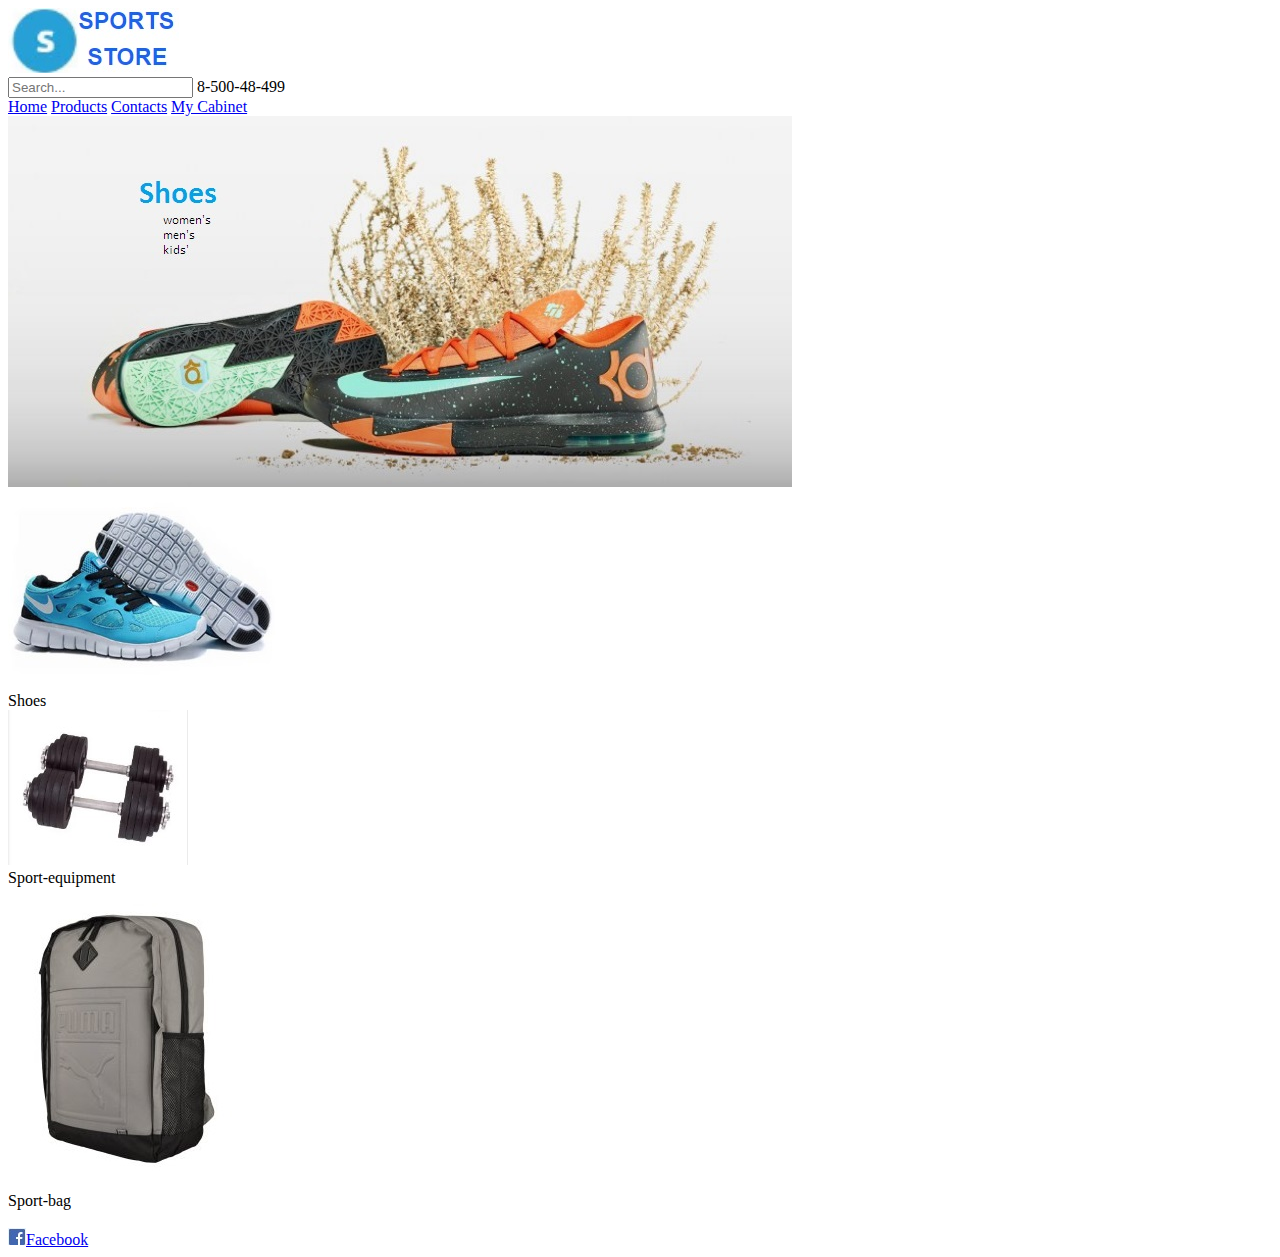
==== index.html @ 2935fea7 "Homework3" ====
<!DOCTYPE html>
<html lang="en">
<head>
    <meta charset="UTF-8">
    <meta name="viewport" content="width=device-width, initial-scale=1.0">
    <meta http-equiv="X-UA-Compatible" content="ie=edge">
    <title>sports-store</title>
    <link rel="stylesheet" href="css/index.css">
</head>
<body>
    <header>
        <div class="logo">
            <img src="img/logo.jpg" alt="sports store">
        </div>
        <div class="top-line">
            <input type="text"placeholder="Search..."> 8-500-48-499
        </div>
        <nav class="meny">
            <a href="index.html">Home</a>
            <a href="#products">Products</a>
            <a href="#contact">Contacts</a>
            <a href="cabinet.html">My Cabinet</a>
        </nav>
        <div class="carusel">
            <img src="img/shoes-title.jpg" alt="shoes-title">
        </div>
    </header>
    <main>
        <section id="products">
            <div class="product-img">
                <a href="product/shoes.html"><img src="img/shoe-products.jpg" alt="shoe-products"></a>
            </div>
            <div class="product-name">
                Shoes
            </div>
            <div class="product-img">
                <a href="products/spots_equipment.html"><img src="img/sports_equipment.jpg" alt="sport-equipment"></a>
            </div>
            <div class="product-name">
                Sport-equipment
            </div>
            <div class="product-img">
                <a href="product/spots-bag.html"><img src="img/sports-bag.jpg" alt="sport-bag"></a>
            </div>
            <div class="product-name">
                Sport-bag
            </div>
        </section>
        <br>
        <section id="contact" class="contact">
            <img src="img/facebook.jpg"alt="logo_facebook"><a href="http://www.facebook.com/...">Facebook</a>
        </section>
    </main>
    
</body> 

</html>
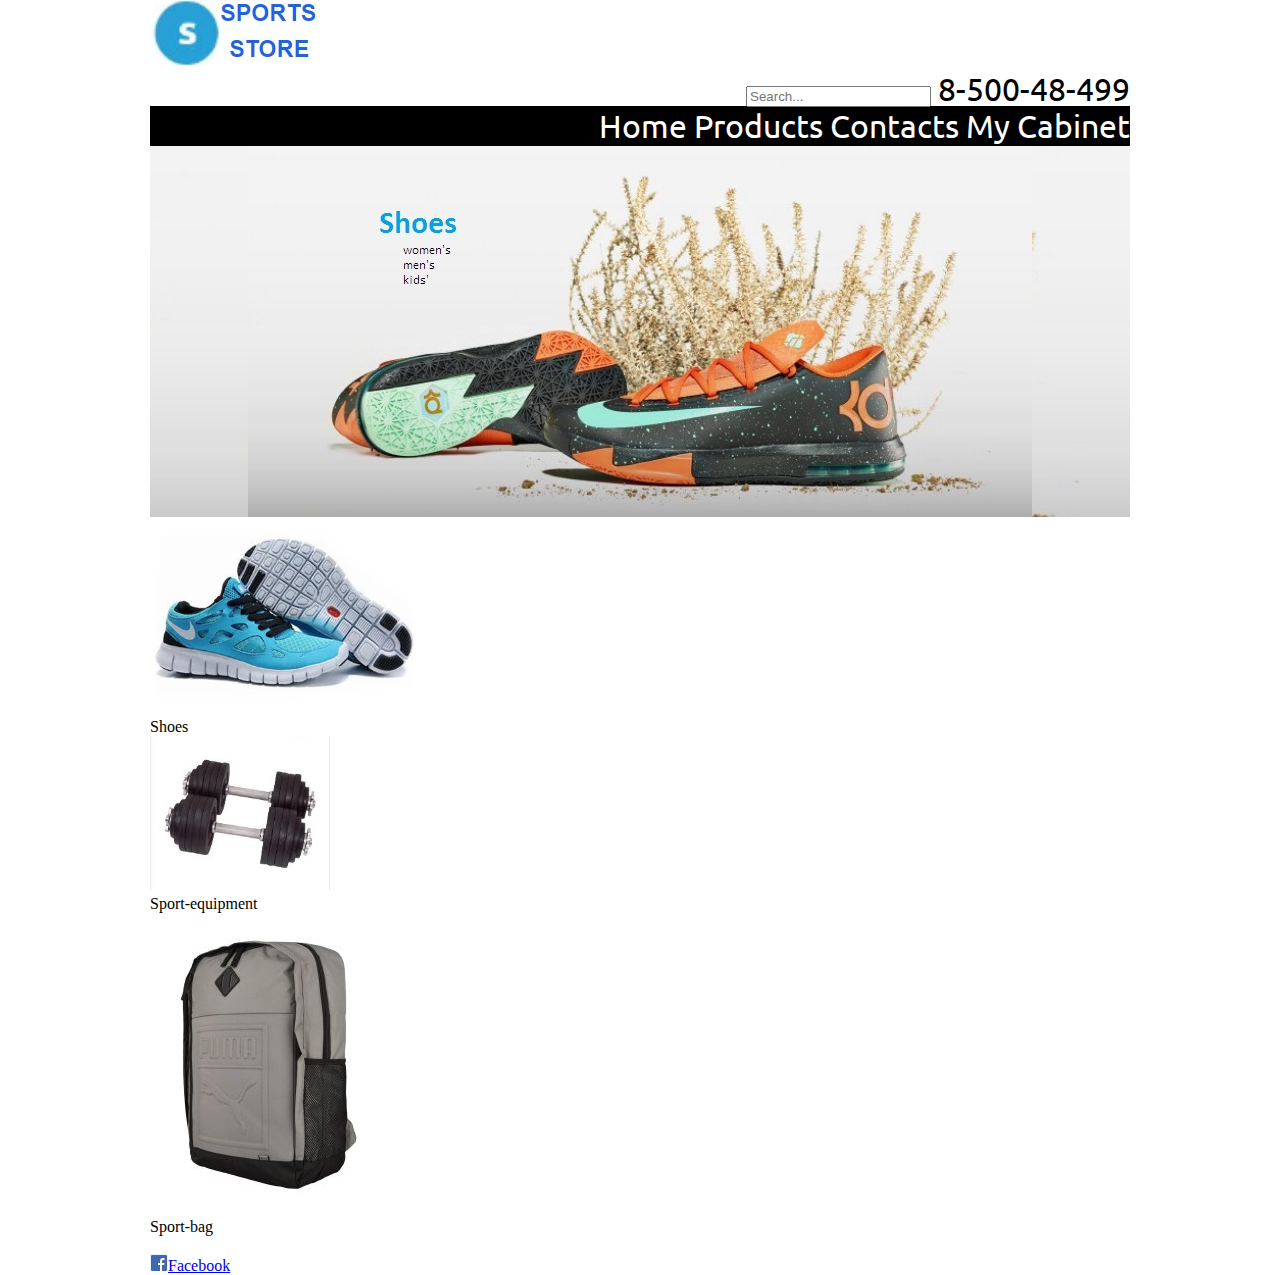
==== commit 7f9a040b: "Homework4" ====
--- a/index.html
+++ b/index.html
@@ -12,16 +12,20 @@
         <div class="logo">
             <img src="img/logo.jpg" alt="sports store">
         </div>
-        <div class="top-line">
-            <input type="text"placeholder="Search..."> 8-500-48-499
+        <div class="top">
+            <div class="top-line">
+                <input type="text"placeholder="Search..."> 8-500-48-499
+            </div>
+            <nav>
+                <ul class="menu">
+                    <li><a href="index.html">Home</a></li>
+                    <li><a href="#products">Products</a></li>
+                    <li><a href="#contact">Contacts</a></li>
+                    <li><a href="cabinet.html">My Cabinet</a></li>
+                </ul>
+            </nav>
         </div>
-        <nav class="meny">
-            <a href="index.html">Home</a>
-            <a href="#products">Products</a>
-            <a href="#contact">Contacts</a>
-            <a href="cabinet.html">My Cabinet</a>
-        </nav>
-        <div class="carusel">
+        <div class="banner">
             <img src="img/shoes-title.jpg" alt="shoes-title">
         </div>
     </header>
--- a/css/index.css
+++ b/css/index.css
@@ -0,0 +1,76 @@
+@import url('https://fonts.googleapis.com/css?family=Baloo+Chettan|Germania+One|Ubuntu');
+
+body {
+    max-width: 980px;
+    margin: auto;
+}
+
+h1, h2, h3, p, div, nav {
+    margin: 0;
+    padding: 0;
+}
+header .logo {
+    margin: 0;
+    padding: 0;
+}
+header .top-line {
+    margin: 0;
+    padding: 0;
+    height: 37px;
+}
+
+header .top-line {
+    font-family: Ubuntu;
+    font-size: 2rem;
+    text-align: right;
+}
+
+header .menu {
+    margin: 0;
+    padding: 0;
+}
+
+header .menu {
+    font-family: Ubuntu;
+    font-size: 2rem;
+    text-align: right;
+    background-color: black;
+}
+
+header .menu li {
+    display: inline;
+    list-style-type: none;
+    
+}
+
+header .menu li a {
+    text-decoration: none;
+    color: white;
+}
+
+header .menu li a:hover {
+    list-style-type: none;
+    text-decoration: underline;
+    color: blue;
+}
+
+/*@media (min-width: 550px) {
+    header nav {
+        display: flex;
+        align-items: center;
+    }
+    
+    header nav .menu {
+        flex: 1;
+    }
+}*/
+header .banner {
+    background-image: url(../img/shoes-title.jpg);
+   /* min-height: 500px;*/
+    background-size: cover;
+    background-position: center;
+    display: flex;
+    align-items: center;
+    justify-content: center;
+    flex-direction: column;
+}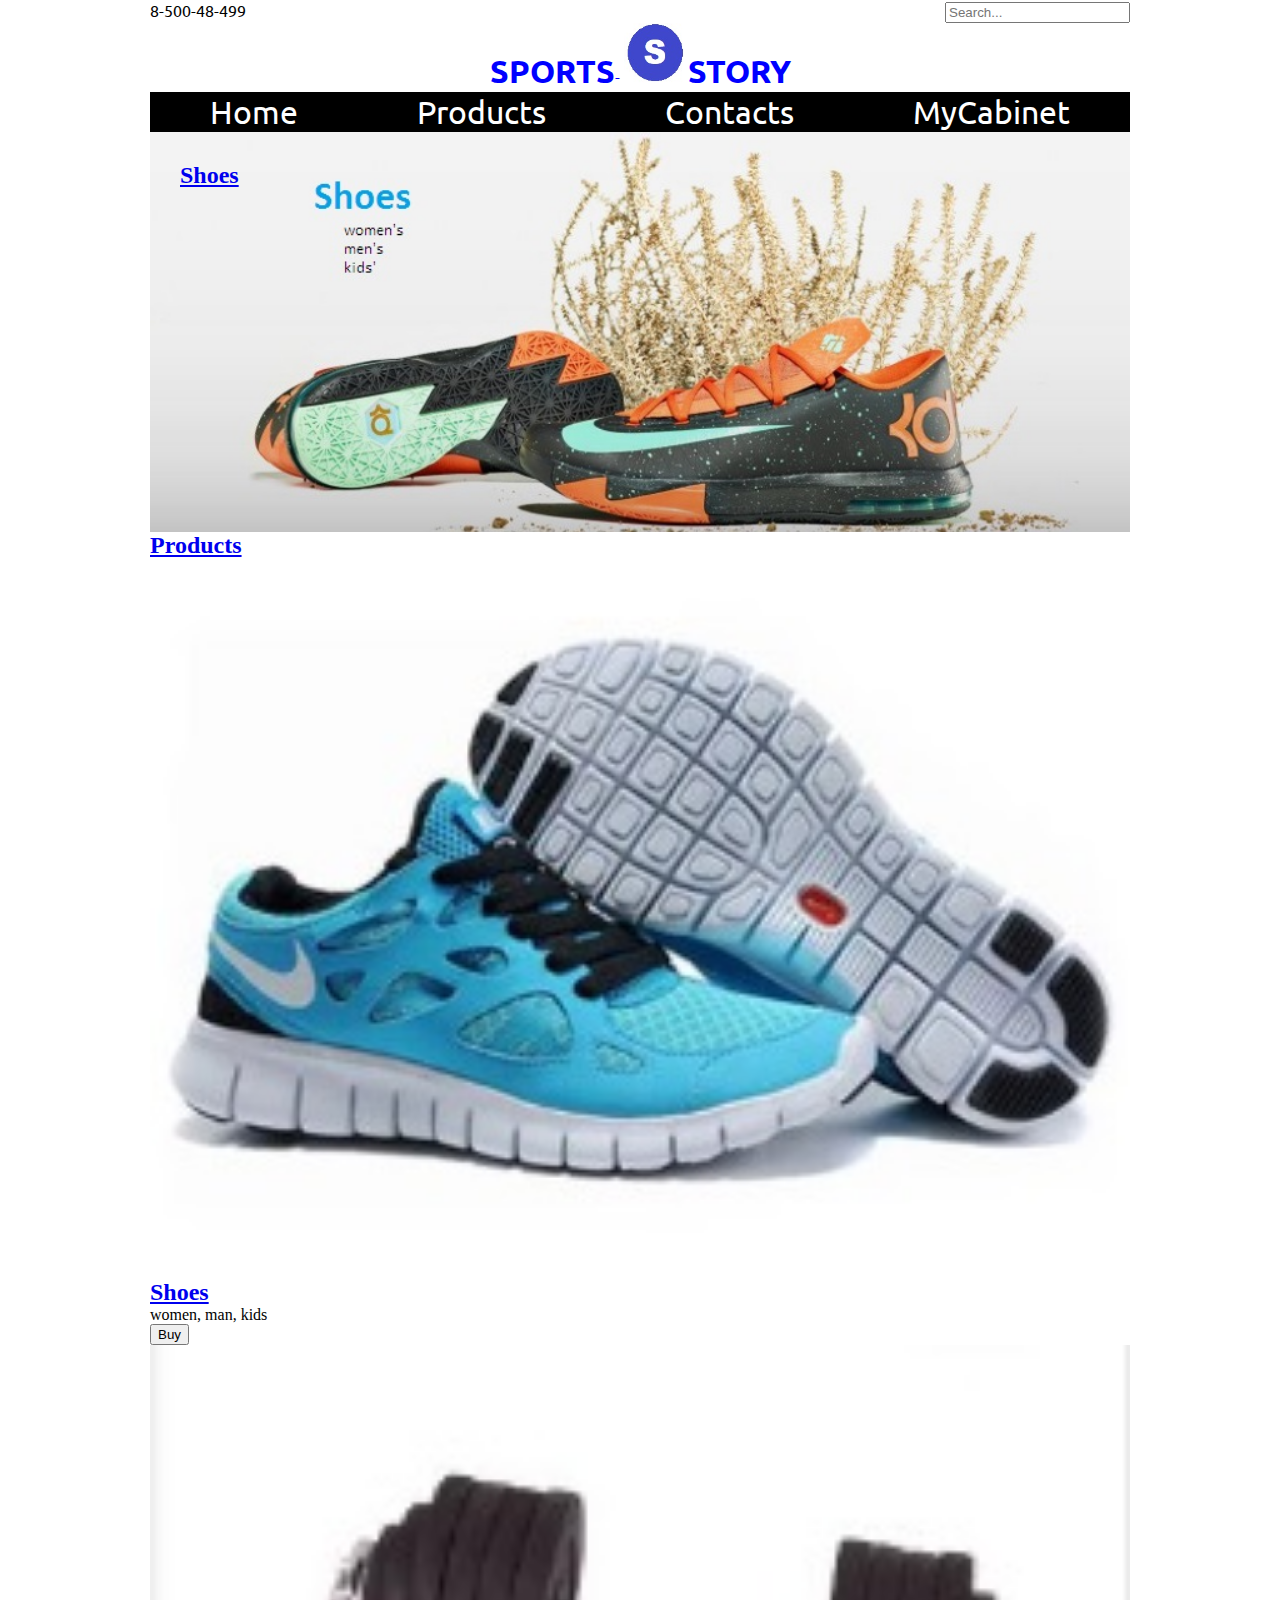
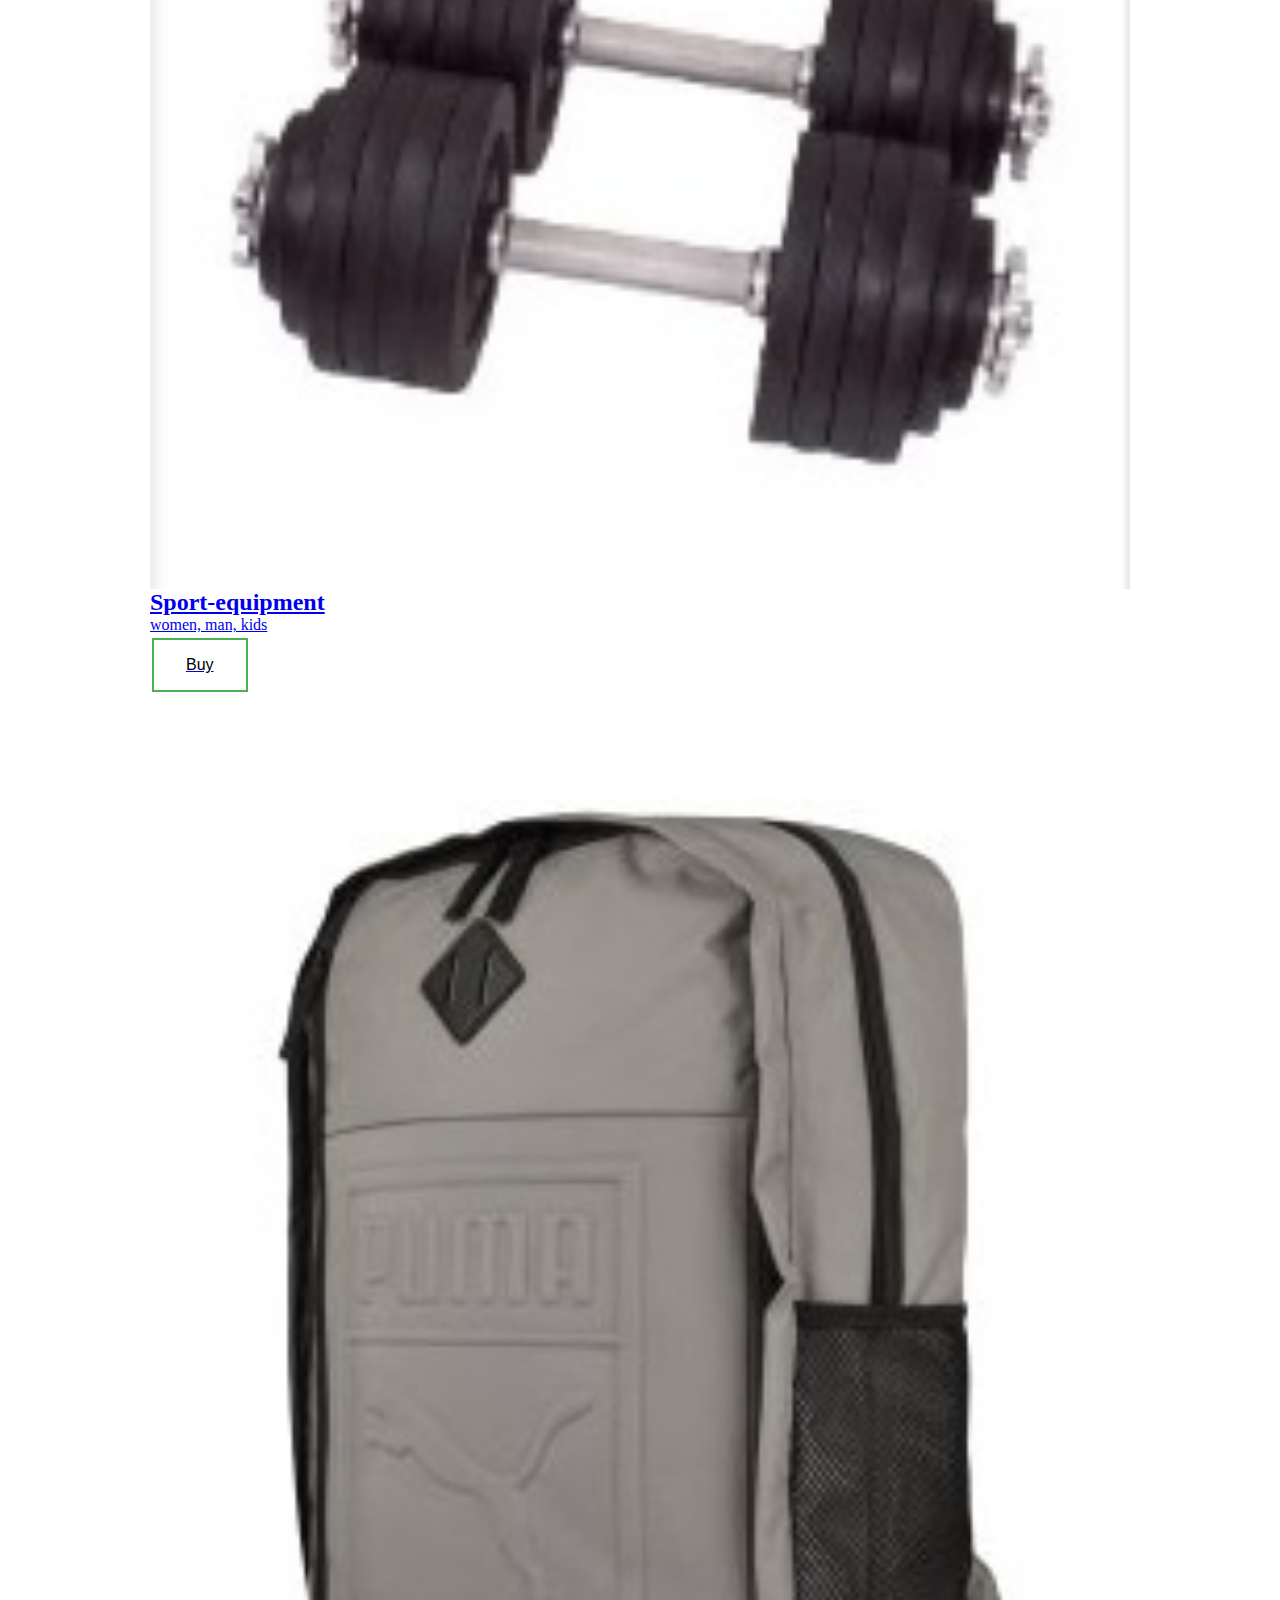
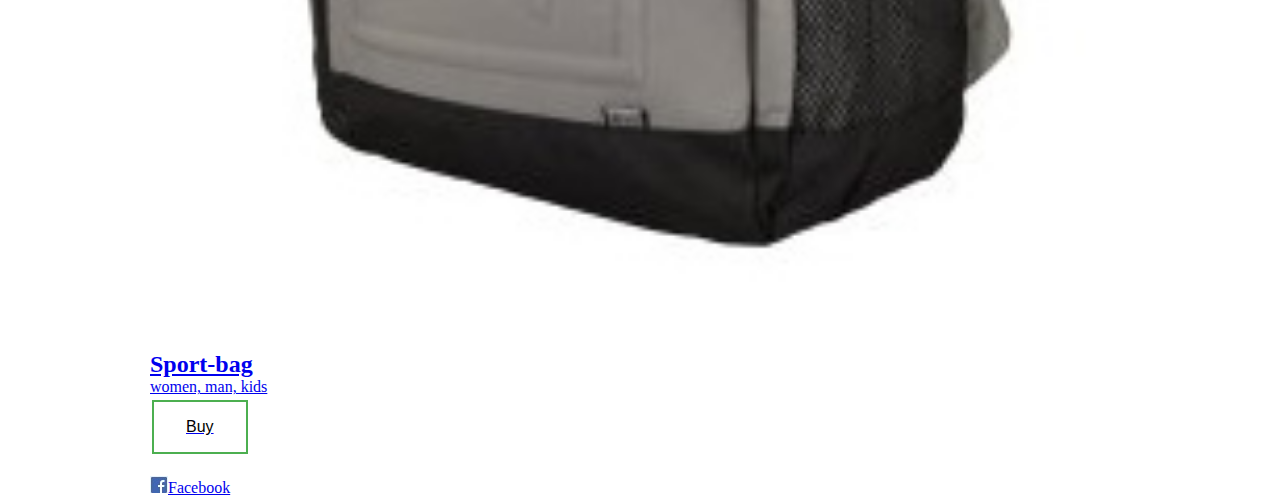
==== commit 23f85f1a: "homework-09" ====
--- a/index.html
+++ b/index.html
@@ -8,46 +8,72 @@
     <link rel="stylesheet" href="css/index.css">
 </head>
 <body>
+    <!--<header class=desctop>-->
+    <!--    <div class="logo">-->
+    <!--        <img src="img/logo1.jpg" alt="logo">-->
+    <!--    </div>-->
+    <!--    <div class="name">-->
+    <!--        <h1> SPORTS<br>STORE </h1>-->
+    <!--    </div>-->
+    <!--    <div class="top">-->
+    <!--        <div class="top-line">-->
+    <!--            <input type="text"placeholder="Search..."> 8-500-48-499-->
+    <!--        </div>-->
+    <!--        <nav>-->
+    <!--            <ul class="menu">-->
+    <!--                <li><a href="index.html">Home</a></li>-->
+    <!--                <li><a href="#products">Products</a></li>-->
+    <!--                <li><a href="#contact">Contacts</a></li>-->
+    <!--                <li><a href="cabinet.html">My Cabinet</a></li>-->
+    <!--            </ul>-->
+    <!--        </nav>-->
+    <!--    </div>-->
+    <!--</header>-->
     <header>
+        <div class="top-line">
+            <p>8-500-48-499</p>
+            <p><input type="text"placeholder="Search..."></p>
+        </div>
         <div class="logo">
-            <img src="img/logo.jpg" alt="sports store">
+            <h1>SPORTS</h1>-
+            <h1><img src="img/logo1.jpg" width="60" height="60"></h1>
+            <h1>STORY</h1>
         </div>
-        <div class="top">
-            <div class="top-line">
-                <input type="text"placeholder="Search..."> 8-500-48-499
-            </div>
-            <nav>
-                <ul class="menu">
-                    <li><a href="index.html">Home</a></li>
-                    <li><a href="#products">Products</a></li>
-                    <li><a href="#contact">Contacts</a></li>
-                    <li><a href="cabinet.html">My Cabinet</a></li>
-                </ul>
-            </nav>
-        </div>
-        <div class="banner">
-            <img src="img/shoes-title.jpg" alt="shoes-title">
-        </div>
+        <nav>
+            <ul class="menu">
+                <li><a href="index.html">Home</a></li>
+                <li><a href="#products">Products</a></li>
+                <li><a href="#contact">Contacts</a></li>
+                <li><a href="cabinet.html">MyCabinet</a></li>
+            </ul>
+        </nav>
     </header>
     <main>
-        <section id="products">
-            <div class="product-img">
-                <a href="product/shoes.html"><img src="img/shoe-products.jpg" alt="shoe-products"></a>
-            </div>
-            <div class="product-name">
-                Shoes
-            </div>
-            <div class="product-img">
-                <a href="products/spots_equipment.html"><img src="img/sports_equipment.jpg" alt="sport-equipment"></a>
-            </div>
-            <div class="product-name">
-                Sport-equipment
-            </div>
-            <div class="product-img">
-                <a href="product/spots-bag.html"><img src="img/sports-bag.jpg" alt="sport-bag"></a>
-            </div>
-            <div class="product-name">
-                Sport-bag
+        <div class="banner">
+            <h2><a href="products/spots_equipment.html">Shoes</h2>
+            <!--<img src="img/shoes-title.jpg" alt="shoes-title">-->
+        </div>
+        <section>
+            <h2 id="products">Products</h2>
+            <div class="product-list">
+                <article class="product-cart">
+                    <img src="img/shoe-products.jpg" alt="shoe-products">
+                    <h2><a href="product/shoes.html">Shoes</a></h2>
+                    <p>women, man, kids</p>
+                    <button>Buy</button>
+                </article>
+                <article class="product-cart">
+                    <img src="img/sports_equipment.jpg" alt="sport-equipment">
+                    <h2><a href="product/spots_equipment.html">Sport-equipment</h2>
+                    <p>women, man, kids</p>
+                    <button class="button">Buy</button>
+                </article>
+                <article class="product-cart">
+                    <img src="img/sports-bag.jpg" alt="sport-equipment">
+                    <h2><a href="product/spots-bag.html">Sport-bag</h2>
+                    <p>women, man, kids</p>
+                    <button class="button">Buy</button>
+                </article>
             </div>
         </section>
         <br>
--- a/css/index.css
+++ b/css/index.css
@@ -9,68 +9,98 @@
     margin: 0;
     padding: 0;
 }
+
+
+header .top-line {
+    display: flex;
+    flex-wrap: wrap;
+    justify-content: space-between;
+}
+header .top-line p {
+    display: inline;
+    font-family: Ubuntu;
+    font-size: 1rem;
+}
+
+
 header .logo {
+    font-family: Ubuntu;
+    font-size: 1rem;
+    color: blue;
+    text-align: center;
+    align-items:center;
+}
+header .logo h1 {
+    display: inline;
+    list-style-type: none;
+    align-items:center;
+}
+
+header .menu {
+    display: flex;
+    justify-content: space-around;
+    flex-wrap: wrap;
+    font-family: Ubuntu;
+    font-size: 2rem;
+    text-align: center;
+    background-color: black;
     margin: 0;
     padding: 0;
 }
-header .top-line {
-    margin: 0;
-    padding: 0;
-    height: 37px;
-}
-
-header .top-line {
-    font-family: Ubuntu;
-    font-size: 2rem;
-    text-align: right;
-}
-
-header .menu {
-    margin: 0;
-    padding: 0;
-}
-
-header .menu {
-    font-family: Ubuntu;
-    font-size: 2rem;
-    text-align: right;
-    background-color: black;
-}
-
 header .menu li {
     display: inline;
     list-style-type: none;
-    
 }
-
 header .menu li a {
     text-decoration: none;
     color: white;
 }
-
 header .menu li a:hover {
     list-style-type: none;
-    text-decoration: underline;
+    text-decoration: none;
     color: blue;
 }
 
-/*@media (min-width: 550px) {
-    header nav {
-        display: flex;
-        align-items: center;
-    }
-    
-    header nav .menu {
-        flex: 1;
-    }
-}*/
-header .banner {
+
+main .banner {
     background-image: url(../img/shoes-title.jpg);
-   /* min-height: 500px;*/
+    min-height: 400px;
     background-size: cover;
     background-position: center;
+    
+}
+main .banner h2 {
+    padding: 30px;
+    color: blue;
+    text-decoration: none;
+}
+.product-list article{
+    display: inline;
+}
+.product-cart img {
+    display: block;
+    width: 100%;
+}
+.product-cart .button {
     display: flex;
-    align-items: center;
     justify-content: center;
-    flex-direction: column;
-}+}
+
+.button {
+    background-color: #4CAF50; /* Green */
+    border: none;
+    color: white;
+    padding: 16px 32px;
+    text-align: center;
+    text-decoration: none;
+    display: inline-block;
+    font-size: 16px;
+    margin: 4px 2px;
+    -webkit-transition-duration: 0.4s; /* Safari */
+    transition-duration: 0.4s;
+    cursor: pointer;
+    background-color: white; 
+    color: black; 
+    border: 2px solid #4CAF50;
+}
+    
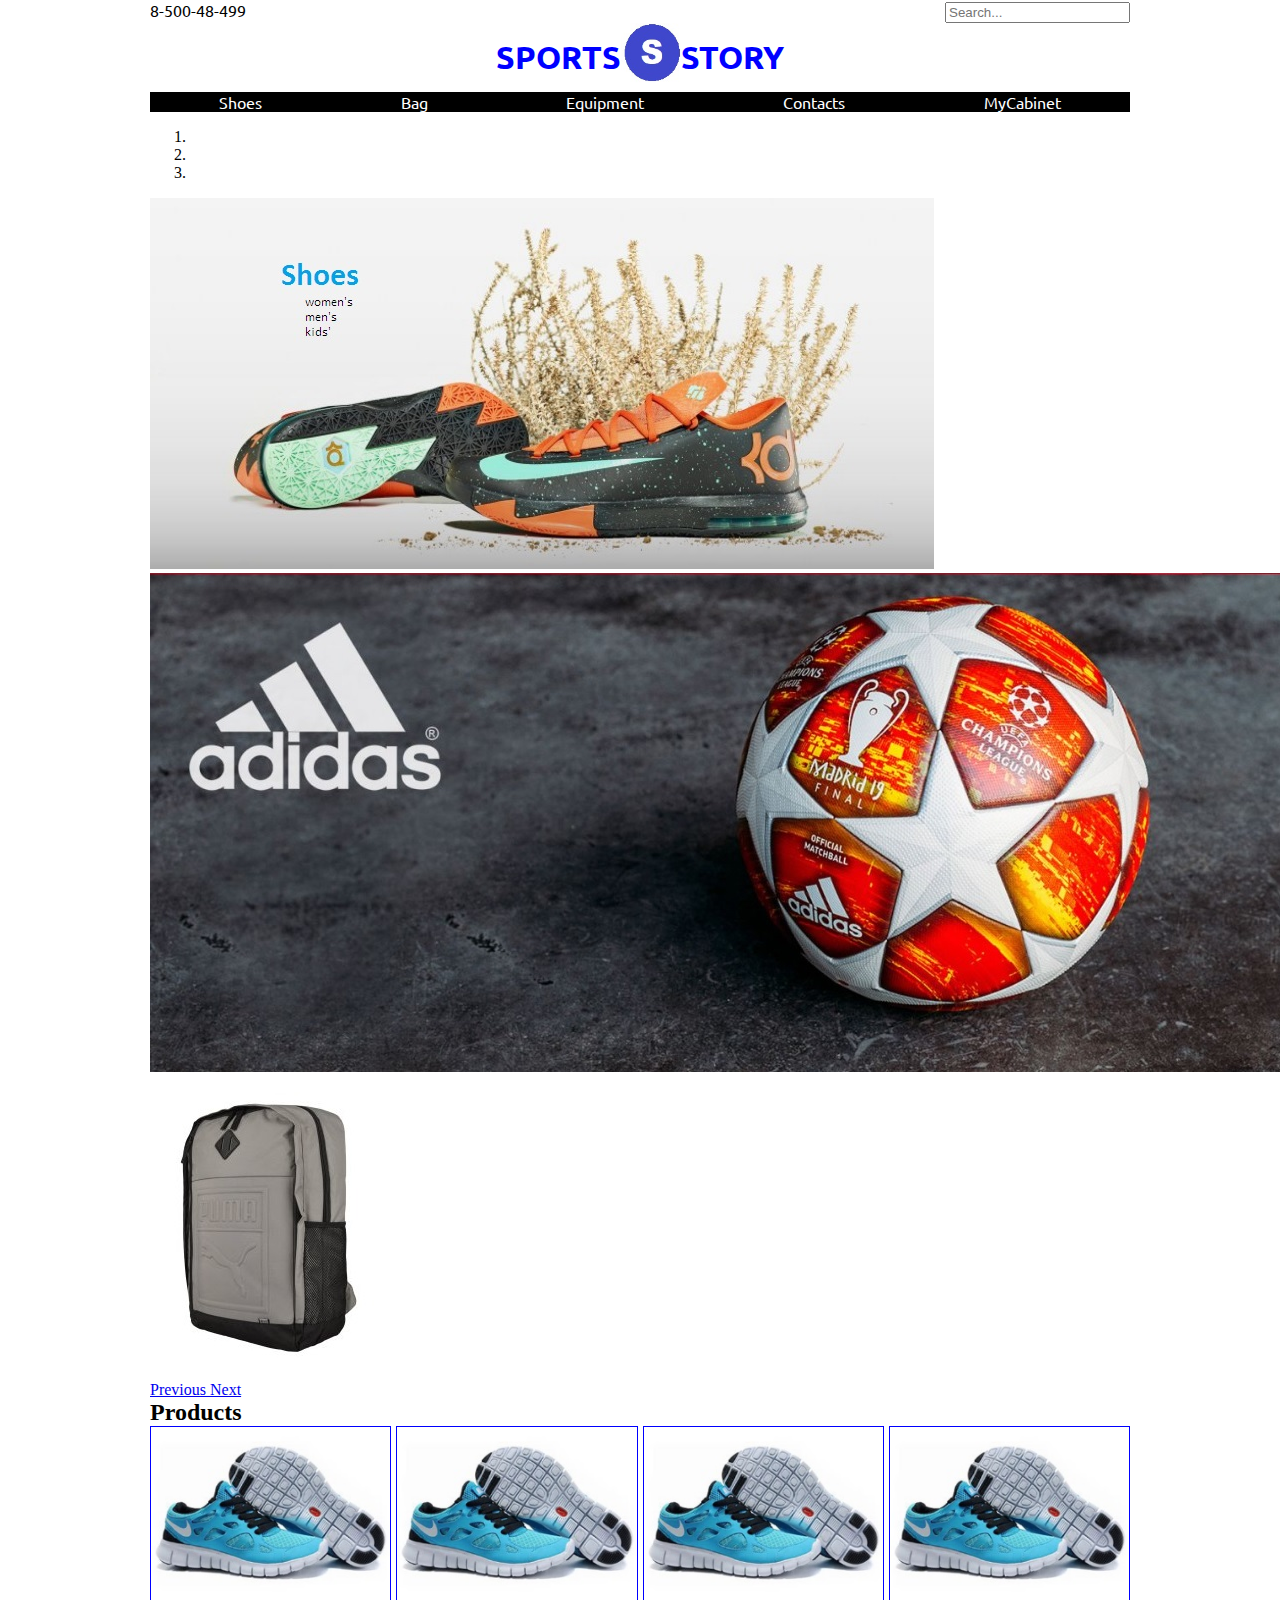
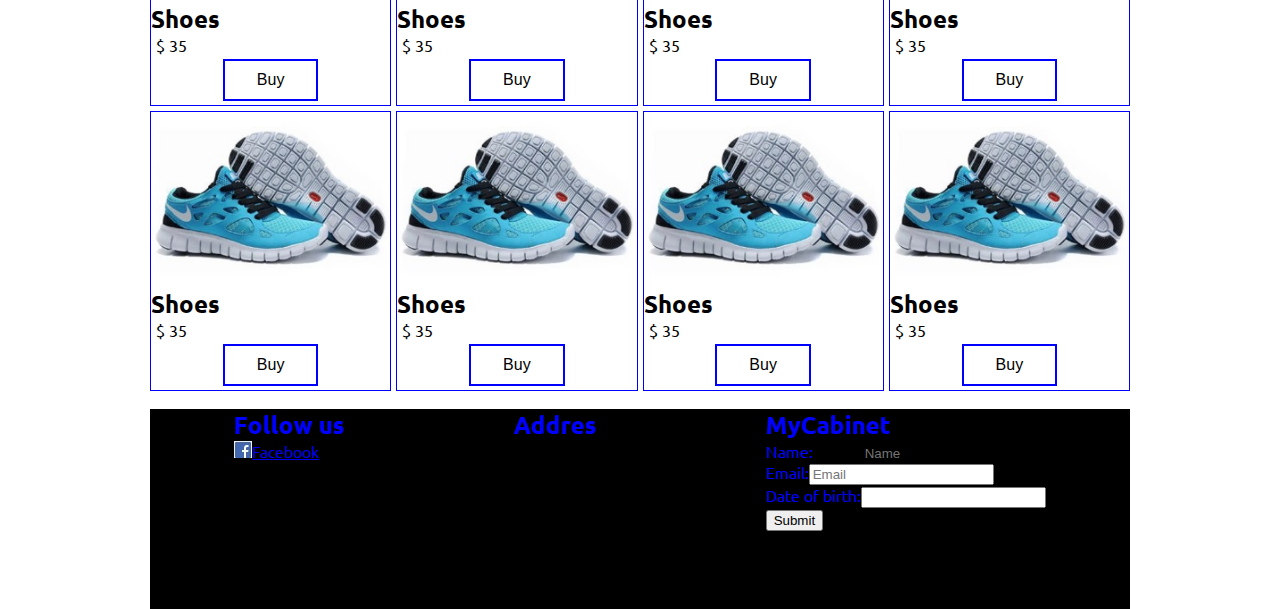
==== commit d95c1acd: "homework10" ====
--- a/index.html
+++ b/index.html
@@ -5,83 +5,178 @@
     <meta name="viewport" content="width=device-width, initial-scale=1.0">
     <meta http-equiv="X-UA-Compatible" content="ie=edge">
     <title>sports-store</title>
+    <link rel="stylesheet" href="https://bootswatch.com/4/lux/bootstrap.min.css">
+    <link rel="stylesheet" href="https://use.fontawesome.com/releases/v5.8.1/css/all.css" integrity="sha384-50oBUHEmvpQ+1lW4y57PTFmhCaXp0ML5d60M1M7uH2+nqUivzIebhndOJK28anvf" crossorigin="anonymous">
     <link rel="stylesheet" href="css/index.css">
 </head>
 <body>
-    <!--<header class=desctop>-->
-    <!--    <div class="logo">-->
-    <!--        <img src="img/logo1.jpg" alt="logo">-->
-    <!--    </div>-->
-    <!--    <div class="name">-->
-    <!--        <h1> SPORTS<br>STORE </h1>-->
-    <!--    </div>-->
-    <!--    <div class="top">-->
-    <!--        <div class="top-line">-->
-    <!--            <input type="text"placeholder="Search..."> 8-500-48-499-->
-    <!--        </div>-->
-    <!--        <nav>-->
-    <!--            <ul class="menu">-->
-    <!--                <li><a href="index.html">Home</a></li>-->
-    <!--                <li><a href="#products">Products</a></li>-->
-    <!--                <li><a href="#contact">Contacts</a></li>-->
-    <!--                <li><a href="cabinet.html">My Cabinet</a></li>-->
-    <!--            </ul>-->
-    <!--        </nav>-->
-    <!--    </div>-->
-    <!--</header>-->
     <header>
         <div class="top-line">
             <p>8-500-48-499</p>
             <p><input type="text"placeholder="Search..."></p>
         </div>
         <div class="logo">
-            <h1>SPORTS</h1>-
+            <h1>SPORTS</h1>
             <h1><img src="img/logo1.jpg" width="60" height="60"></h1>
             <h1>STORY</h1>
         </div>
         <nav>
             <ul class="menu">
-                <li><a href="index.html">Home</a></li>
-                <li><a href="#products">Products</a></li>
+                <li><a href="index.html">Shoes</a></li>
+                <li><a href="sports-bag.html">Bag</a></li>
+                <li><a href="sports_equipment.html">Equipment</a></li>
                 <li><a href="#contact">Contacts</a></li>
-                <li><a href="cabinet.html">MyCabinet</a></li>
+                <li><a href="#form">MyCabinet</a></li>
             </ul>
-        </nav>
+        </nav>  
+        <div id="carouselProducts" class="carousel slide carousel-fade" data-ride="carousel">
+                <ol class="carousel-indicators">
+                    <li data-target="#carouselProducts" data-slide-to="0" class="active"></li>
+                    <li data-target="#carouselProducts" data-slide-to="1"></li>
+                    <li data-target="#carouselProducts" data-slide-to="2"></li>
+                </ol>
+                <div class="carousel-inner">
+                    <div class="carousel-item active" data-interval="2000">
+                        <img src="img/shoes-title.jpg" class="d-block w-100" alt="Shoes-nike">
+                    </div>
+                    <div class="carousel-item" data-interval="2000">
+                        <img src="img/equipment-title.jpg" class="d-block w-100" alt="Sports-equipment">
+                    </div>
+                    <div class="carousel-item" data-interval="2000">
+                        <img src="img/sports-bag.jpg" class="d-block w-100" alt="Sports-bag">
+                    </div>
+                </div>
+                <a class="carousel-control-prev" href="#carouselProducts" role="button" data-slide="prev">
+                    <span class="carousel-control-prev-icon" aria-hidden="true"></span>
+                    <span class="sr-only">Previous</span>
+                 </a>
+                <a class="carousel-control-next" href="#carouselProducts" role="button" data-slide="next">
+                    <span class="carousel-control-next-icon" aria-hidden="true"></span>
+                    <span class="sr-only">Next</span>
+                 </a>
+        </div>
+        <!--<div class="banner">-->
+        <!--    <h2>Shoes</h2>-->
+            <!--<img src="img/shoes-title.jpg" alt="shoes-title">-->
+        <!--</div>-->
     </header>
     <main>
-        <div class="banner">
-            <h2><a href="products/spots_equipment.html">Shoes</h2>
-            <!--<img src="img/shoes-title.jpg" alt="shoes-title">-->
-        </div>
         <section>
             <h2 id="products">Products</h2>
             <div class="product-list">
                 <article class="product-cart">
                     <img src="img/shoe-products.jpg" alt="shoe-products">
-                    <h2><a href="product/shoes.html">Shoes</a></h2>
-                    <p>women, man, kids</p>
-                    <button>Buy</button>
+                    <h2>Shoes</h2>
+                    <p>$ 35</p>
+                    <div class="button-container">
+                        <button class="button button-buy">Buy</button>
+                    </div>
                 </article>
                 <article class="product-cart">
-                    <img src="img/sports_equipment.jpg" alt="sport-equipment">
-                    <h2><a href="product/spots_equipment.html">Sport-equipment</h2>
-                    <p>women, man, kids</p>
-                    <button class="button">Buy</button>
+                    <img src="img/shoe-products.jpg" alt="shoe-products">
+                    <h2>Shoes</h2>
+                    <p>$ 35</p>
+                    <div class="button-container">
+                        <button class="button button-buy">Buy</button>
+                    </div>
                 </article>
                 <article class="product-cart">
-                    <img src="img/sports-bag.jpg" alt="sport-equipment">
-                    <h2><a href="product/spots-bag.html">Sport-bag</h2>
-                    <p>women, man, kids</p>
-                    <button class="button">Buy</button>
+                    <img src="img/shoe-products.jpg" alt="shoe-products">
+                    <h2>Shoes</h2>
+                    <p>$ 35</p>
+                    <div class="button-container">
+                        <button class="button button-buy">Buy</button>
+                    </div>
                 </article>
+                <article class="product-cart">
+                    <img src="img/shoe-products.jpg" alt="shoe-products">
+                    <h2>Shoes</h2>
+                    <p>$ 35</p>
+                    <div class="button-container">
+                        <button class="button button-buy">Buy</button>
+                    </div>
+                </article>
+                <article class="product-cart">
+                    <img src="img/shoe-products.jpg" alt="shoe-products">
+                    <h2>Shoes</h2>
+                    <p>$ 35</p>
+                    <div class="button-container">
+                        <button class="button button-buy">Buy</button>
+                    </div>
+                </article>
+                <article class="product-cart">
+                    <img src="img/shoe-products.jpg" alt="shoe-products">
+                    <h2>Shoes</h2>
+                    <p>$ 35</p>
+                    <div class="button-container">
+                        <button class="button button-buy">Buy</button>
+                    </div>
+                </article>
+                <article class="product-cart">
+                    <img src="img/shoe-products.jpg" alt="shoe-products">
+                    <h2>Shoes</h2>
+                    <p>$ 35</p>
+                    <div class="button-container">
+                        <button class="button button-buy">Buy</button>
+                    </div>
+                </article>
+                <article class="product-cart">
+                    <img src="img/shoe-products.jpg" alt="shoe-products">
+                    <h2>Shoes</h2>
+                    <p>$ 35</p>
+                    <div class="button-container">
+                        <button class="button button-buy">Buy</button>
+                    </div>
+                </article>
+                <!--<article class="product-cart">-->
+                <!--    <img src="img/sports_equipment.jpg" alt="sport-equipment">-->
+                <!--    <h2><a href="product/spots_equipment.html">Sport-equipment</h2>-->
+                <!--    <p>women, man, kids</p>-->
+                <!--    <button class="button">Buy</button>-->
+                <!--</article>-->
+                <!--<article class="product-cart">-->
+                <!--    <img src="img/sports-bag.jpg" alt="sport-equipment">-->
+                <!--    <h2><a href="product/spots-bag.html">Sport-bag</h2>-->
+                <!--    <p>women, man, kids</p>-->
+                <!--    <button class="button">Buy</button>-->
+                <!--</article>-->
             </div>
         </section>
         <br>
-        <section id="contact" class="contact">
+    </main>
+    <footer>
+        <div class="follow">
+            <h2>Follow us</h2>
             <img src="img/facebook.jpg"alt="logo_facebook"><a href="http://www.facebook.com/...">Facebook</a>
-        </section>
-    </main>
+        </div>
+        <div class="addres">
+            <h2>Addres</2h>
+        </div>
+        <div id="form">
+            <h2>MyCabinet</h2>
+            <form method="POST" action="https://formspree.io/mariyalira@yahoo.com">
+                <label class="formname">
+                    Name:<input type="name" placeholder="Name"required name="name">
+                </label><br>
+            
+                <label>
+                    Email:<input type="email" placeholder="Email"requird name="email">
+                </label><br>
+                <label>
+                    Date of birth:<input type="birth">
+                </label><br>
+                <label>
+                    <input type="submit">
+                </label>
+            
+        </form>
+        </div>
+    </footer>
     
+    <script src="https://code.jquery.com/jquery-3.3.1.min.js" integrity="sha256-FgpCb/KJQlLNfOu91ta32o/NMZxltwRo8QtmkMRdAu8=" crossorigin="anonymous"></script>
+    <script src="https://cdnjs.cloudflare.com/ajax/libs/popper.js/1.14.7/umd/popper.min.js" integrity="sha384-UO2eT0CpHqdSJQ6hJty5KVphtPhzWj9WO1clHTMGa3JDZwrnQq4sF86dIHNDz0W1" crossorigin="anonymous"></script>
+    <script src="https://stackpath.bootstrapcdn.com/bootstrap/4.3.1/js/bootstrap.min.js" integrity="sha384-JjSmVgyd0p3pXB1rRibZUAYoIIy6OrQ6VrjIEaFf/nJGzIxFDsf4x0xIM+B07jRM" crossorigin="anonymous"></script>
+
 </body> 
 
 </html>
--- a/css/index.css
+++ b/css/index.css
@@ -27,7 +27,8 @@
     font-family: Ubuntu;
     font-size: 1rem;
     color: blue;
-    text-align: center;
+    display: flex;
+    justify-content:center;
     align-items:center;
 }
 header .logo h1 {
@@ -41,7 +42,7 @@
     justify-content: space-around;
     flex-wrap: wrap;
     font-family: Ubuntu;
-    font-size: 2rem;
+    font-size: 1rem;
     text-align: center;
     background-color: black;
     margin: 0;
@@ -62,35 +63,47 @@
 }
 
 
-main .banner {
+header .banner {
     background-image: url(../img/shoes-title.jpg);
     min-height: 400px;
+    width: 100%;
     background-size: cover;
     background-position: center;
     
 }
-main .banner h2 {
+header .banner h2 {
     padding: 30px;
     color: blue;
     text-decoration: none;
+
 }
-.product-list article{
-    display: inline;
+.product-list {
+    font-family: Ubuntu;
+    font-size: 1rem;
 }
+.product-cart {
+    border: 1px solid blue;
+}
+
+.product-cart h3,
+.product-cart p{
+    padding: 0 5px;
+}
+
 .product-cart img {
     display: block;
     width: 100%;
 }
-.product-cart .button {
+.product-cart .button-container {
     display: flex;
     justify-content: center;
 }
 
 .button {
-    background-color: #4CAF50; /* Green */
+    background-color: blue; /* Green */
     border: none;
     color: white;
-    padding: 16px 32px;
+    padding: 10px 32px;
     text-align: center;
     text-decoration: none;
     display: inline-block;
@@ -101,6 +114,47 @@
     cursor: pointer;
     background-color: white; 
     color: black; 
-    border: 2px solid #4CAF50;
+    border: 2px solid blue;
+}
+.button:hover{
+    background-color: blue;
+    color: white;
 }
     
+@media (min-width: 480px){
+    .product-list {
+        display: grid;
+        grid-template-columns: 1fr 1fr;
+        grid-gap: 5px;
+    }
+}
+@media (min-width: 660px){
+    .product-list {
+        grid-template-columns: repeat(3, 1fr);
+    }
+}
+@media (min-width: 980px){
+    .product-list {
+        grid-template-columns: repeat(4, 1fr);
+    }
+}    
+
+footer {
+    background-color: black;
+    font-family: Ubuntu;
+    color: blue;
+    min-height: 200px;
+    display: flex;
+    justify-content: space-around;
+}
+    
+footer .formname input {
+    background-color: black;
+    margin-left: 50px;
+    border-width: 0;
+}  
+    
+    
+    
+    
+    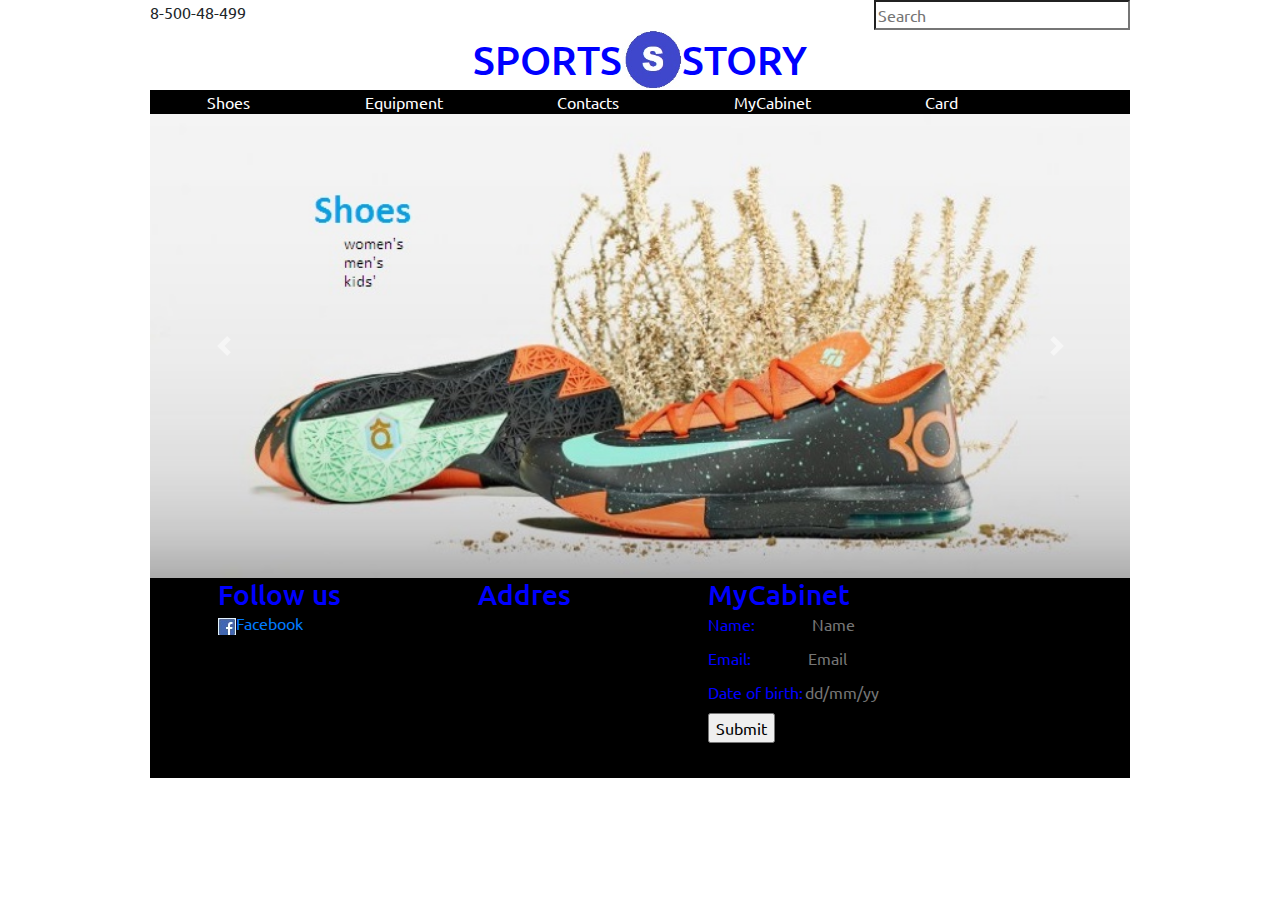
==== commit 691ef13c: "final" ====
--- a/index.html
+++ b/index.html
@@ -5,15 +5,15 @@
     <meta name="viewport" content="width=device-width, initial-scale=1.0">
     <meta http-equiv="X-UA-Compatible" content="ie=edge">
     <title>sports-store</title>
-    <link rel="stylesheet" href="https://bootswatch.com/4/lux/bootstrap.min.css">
-    <link rel="stylesheet" href="https://use.fontawesome.com/releases/v5.8.1/css/all.css" integrity="sha384-50oBUHEmvpQ+1lW4y57PTFmhCaXp0ML5d60M1M7uH2+nqUivzIebhndOJK28anvf" crossorigin="anonymous">
+    
+    <link rel="stylesheet" href="https://stackpath.bootstrapcdn.com/bootstrap/4.3.1/css/bootstrap.min.css" integrity="sha384-ggOyR0iXCbMQv3Xipma34MD+dH/1fQ784/j6cY/iJTQUOhcWr7x9JvoRxT2MZw1T" crossorigin="anonymous">
     <link rel="stylesheet" href="css/index.css">
 </head>
 <body>
     <header>
         <div class="top-line">
             <p>8-500-48-499</p>
-            <p><input type="text"placeholder="Search..."></p>
+            <p><input type="search" placeholder="Search" ></p>
         </div>
         <div class="logo">
             <h1>SPORTS</h1>
@@ -22,148 +22,61 @@
         </div>
         <nav>
             <ul class="menu">
-                <li><a href="index.html">Shoes</a></li>
-                <li><a href="sports-bag.html">Bag</a></li>
-                <li><a href="sports_equipment.html">Equipment</a></li>
-                <li><a href="#contact">Contacts</a></li>
+                <li><a href="#shoes">Shoes</a></li>
+                <li><a href="#equipment">Equipment</a></li>
+                <li><a href="#follow">Contacts</a></li>
                 <li><a href="#form">MyCabinet</a></li>
+                <li><a href="#cartModal" data-toggle="modal">Card</a><li>
             </ul>
         </nav>  
-        <div id="carouselProducts" class="carousel slide carousel-fade" data-ride="carousel">
-                <ol class="carousel-indicators">
-                    <li data-target="#carouselProducts" data-slide-to="0" class="active"></li>
-                    <li data-target="#carouselProducts" data-slide-to="1"></li>
-                    <li data-target="#carouselProducts" data-slide-to="2"></li>
-                </ol>
-                <div class="carousel-inner">
-                    <div class="carousel-item active" data-interval="2000">
-                        <img src="img/shoes-title.jpg" class="d-block w-100" alt="Shoes-nike">
-                    </div>
-                    <div class="carousel-item" data-interval="2000">
-                        <img src="img/equipment-title.jpg" class="d-block w-100" alt="Sports-equipment">
-                    </div>
-                    <div class="carousel-item" data-interval="2000">
-                        <img src="img/sports-bag.jpg" class="d-block w-100" alt="Sports-bag">
-                    </div>
+        <div id="carouselOffers" class="carousel slide" data-ride="carousel">
+              <div class="carousel-inner">
+                
+                <div class="carousel-item active">
+                  <img class="d-block w-100" src="img/shoes-title.jpg" alt="Tesla X">
                 </div>
-                <a class="carousel-control-prev" href="#carouselProducts" role="button" data-slide="prev">
-                    <span class="carousel-control-prev-icon" aria-hidden="true"></span>
-                    <span class="sr-only">Previous</span>
-                 </a>
-                <a class="carousel-control-next" href="#carouselProducts" role="button" data-slide="next">
-                    <span class="carousel-control-next-icon" aria-hidden="true"></span>
-                    <span class="sr-only">Next</span>
-                 </a>
+                <div class="carousel-item">
+                  <img class="d-block w-100" src="img/equipment-title.jpg" alt="Blue drone">
+                </div>
+                
+              </div>
+              <a class="carousel-control-prev" href="#carouselOffers" role="button" data-slide="prev">
+                <span class="carousel-control-prev-icon" aria-hidden="true"></span>
+                <span class="sr-only">Previous</span>
+              </a>
+              <a class="carousel-control-next" href="#carouselOffers" role="button" data-slide="next">
+                <span class="carousel-control-next-icon" aria-hidden="true"></span>
+                <span class="sr-only">Next</span>
+              </a>
+            </div>
         </div>
-        <!--<div class="banner">-->
-        <!--    <h2>Shoes</h2>-->
-            <!--<img src="img/shoes-title.jpg" alt="shoes-title">-->
-        <!--</div>-->
+        
     </header>
     <main>
-        <section>
-            <h2 id="products">Products</h2>
-            <div class="product-list">
-                <article class="product-cart">
-                    <img src="img/shoe-products.jpg" alt="shoe-products">
-                    <h2>Shoes</h2>
-                    <p>$ 35</p>
-                    <div class="button-container">
-                        <button class="button button-buy">Buy</button>
-                    </div>
-                </article>
-                <article class="product-cart">
-                    <img src="img/shoe-products.jpg" alt="shoe-products">
-                    <h2>Shoes</h2>
-                    <p>$ 35</p>
-                    <div class="button-container">
-                        <button class="button button-buy">Buy</button>
-                    </div>
-                </article>
-                <article class="product-cart">
-                    <img src="img/shoe-products.jpg" alt="shoe-products">
-                    <h2>Shoes</h2>
-                    <p>$ 35</p>
-                    <div class="button-container">
-                        <button class="button button-buy">Buy</button>
-                    </div>
-                </article>
-                <article class="product-cart">
-                    <img src="img/shoe-products.jpg" alt="shoe-products">
-                    <h2>Shoes</h2>
-                    <p>$ 35</p>
-                    <div class="button-container">
-                        <button class="button button-buy">Buy</button>
-                    </div>
-                </article>
-                <article class="product-cart">
-                    <img src="img/shoe-products.jpg" alt="shoe-products">
-                    <h2>Shoes</h2>
-                    <p>$ 35</p>
-                    <div class="button-container">
-                        <button class="button button-buy">Buy</button>
-                    </div>
-                </article>
-                <article class="product-cart">
-                    <img src="img/shoe-products.jpg" alt="shoe-products">
-                    <h2>Shoes</h2>
-                    <p>$ 35</p>
-                    <div class="button-container">
-                        <button class="button button-buy">Buy</button>
-                    </div>
-                </article>
-                <article class="product-cart">
-                    <img src="img/shoe-products.jpg" alt="shoe-products">
-                    <h2>Shoes</h2>
-                    <p>$ 35</p>
-                    <div class="button-container">
-                        <button class="button button-buy">Buy</button>
-                    </div>
-                </article>
-                <article class="product-cart">
-                    <img src="img/shoe-products.jpg" alt="shoe-products">
-                    <h2>Shoes</h2>
-                    <p>$ 35</p>
-                    <div class="button-container">
-                        <button class="button button-buy">Buy</button>
-                    </div>
-                </article>
-                <!--<article class="product-cart">-->
-                <!--    <img src="img/sports_equipment.jpg" alt="sport-equipment">-->
-                <!--    <h2><a href="product/spots_equipment.html">Sport-equipment</h2>-->
-                <!--    <p>women, man, kids</p>-->
-                <!--    <button class="button">Buy</button>-->
-                <!--</article>-->
-                <!--<article class="product-cart">-->
-                <!--    <img src="img/sports-bag.jpg" alt="sport-equipment">-->
-                <!--    <h2><a href="product/spots-bag.html">Sport-bag</h2>-->
-                <!--    <p>women, man, kids</p>-->
-                <!--    <button class="button">Buy</button>-->
-                <!--</article>-->
-            </div>
-        </section>
-        <br>
+        
+        <section class="product-list"></section>
+        
     </main>
     <footer>
-        <div class="follow">
-            <h2>Follow us</h2>
+        <div id="follow">
+            <h3>Follow us</h3>
             <img src="img/facebook.jpg"alt="logo_facebook"><a href="http://www.facebook.com/...">Facebook</a>
         </div>
         <div class="addres">
-            <h2>Addres</2h>
+            <h3>Addres</h3>
         </div>
         <div id="form">
-            <h2>MyCabinet</h2>
+            <h3>MyCabinet</h3>
             <form method="POST" action="https://formspree.io/mariyalira@yahoo.com">
                 <label class="formname">
-                    Name:<input type="name" placeholder="Name"required name="name">
+                    Name:<input type="name" placeholder="Name" required name="name">
                 </label><br>
             
-                <label>
-                    Email:<input type="email" placeholder="Email"requird name="email">
+                <label class="formemail">
+                    Email:<input type="email" placeholder="Email" requird name="email">
                 </label><br>
-                <label>
-                    Date of birth:<input type="birth">
+                <label class="formbirth">
+                    Date of birth:<input type="birth" placeholder="dd/mm/yy">
                 </label><br>
                 <label>
                     <input type="submit">
@@ -177,6 +90,13 @@
     <script src="https://cdnjs.cloudflare.com/ajax/libs/popper.js/1.14.7/umd/popper.min.js" integrity="sha384-UO2eT0CpHqdSJQ6hJty5KVphtPhzWj9WO1clHTMGa3JDZwrnQq4sF86dIHNDz0W1" crossorigin="anonymous"></script>
     <script src="https://stackpath.bootstrapcdn.com/bootstrap/4.3.1/js/bootstrap.min.js" integrity="sha384-JjSmVgyd0p3pXB1rRibZUAYoIIy6OrQ6VrjIEaFf/nJGzIxFDsf4x0xIM+B07jRM" crossorigin="anonymous"></script>
 
+
+
+    <!--<script async src="js/smooth-scroll.js"></script>-->
+    <!--<script async src="js/alert-window.js"></script>-->
+    <!--<script defer src="js/cart.js"></script>-->
+    <script defer src="js/product-list.js"></script>    
+    <script defer src="js/index.js"></script>
 </body> 
 
 </html>
--- a/css/index.css
+++ b/css/index.css
@@ -1,4 +1,8 @@
 @import url('https://fonts.googleapis.com/css?family=Baloo+Chettan|Germania+One|Ubuntu');
+
+:root {
+    scroll-behavior: smooth; 
+}
 
 body {
     max-width: 980px;
@@ -62,21 +66,17 @@
     color: blue;
 }
 
+/*header #caroselOffers {*/
+/*    height: 500px;*/
+/*}*/
 
-header .banner {
-    background-image: url(../img/shoes-title.jpg);
-    min-height: 400px;
-    width: 100%;
-    background-size: cover;
-    background-position: center;
-    
+/*header #caroselOffers img {*/
+/*    min-height: 500px;*/
+
+.carousel-inner img{
+    min-height: 370px;
 }
-header .banner h2 {
-    padding: 30px;
-    color: blue;
-    text-decoration: none;
 
-}
 .product-list {
     font-family: Ubuntu;
     font-size: 1rem;
@@ -103,7 +103,7 @@
     background-color: blue; /* Green */
     border: none;
     color: white;
-    padding: 10px 32px;
+    padding: 5px 32px;
     text-align: center;
     text-decoration: none;
     display: inline-block;
@@ -147,13 +147,27 @@
     display: flex;
     justify-content: space-around;
 }
+footer form {
+    
+}
     
 footer .formname input {
     background-color: black;
-    margin-left: 50px;
+    margin-left: 55px;
     border-width: 0;
+    color: grey;
 }  
-    
+footer .formemail input {
+    background-color: black;
+    margin-left: 55px;
+    border-width: 0;
+    color: grey;
+}  
+footer .formbirth input {
+    background-color: black;
+    color: grey;
+    border-width: 0;
+}
     
     
     
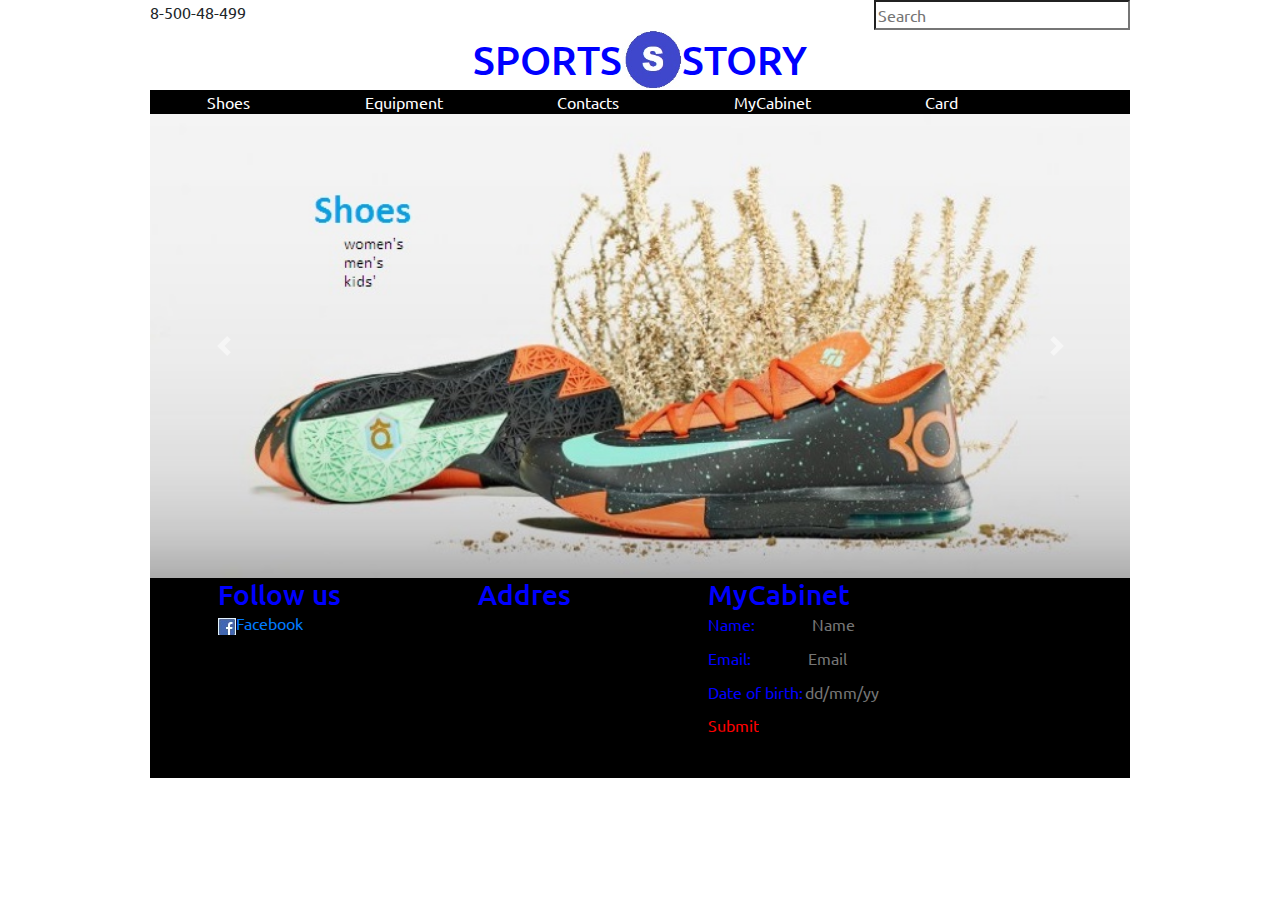
==== commit 539385c6: "final+" ====
--- a/index.html
+++ b/index.html
@@ -31,14 +31,12 @@
         </nav>  
         <div id="carouselOffers" class="carousel slide" data-ride="carousel">
               <div class="carousel-inner">
-                
                 <div class="carousel-item active">
-                  <img class="d-block w-100" src="img/shoes-title.jpg" alt="Tesla X">
+                  <img class="d-block w-100" src="img/shoes/shoes-title.jpg" alt="Shoe Nike">
                 </div>
                 <div class="carousel-item">
-                  <img class="d-block w-100" src="img/equipment-title.jpg" alt="Blue drone">
+                  <img class="d-block w-100" src="img/equipment/equipment-title.jpg" alt="Adidas ball">
                 </div>
-                
               </div>
               <a class="carousel-control-prev" href="#carouselOffers" role="button" data-slide="prev">
                 <span class="carousel-control-prev-icon" aria-hidden="true"></span>
@@ -78,11 +76,10 @@
                 <label class="formbirth">
                     Date of birth:<input type="birth" placeholder="dd/mm/yy">
                 </label><br>
-                <label>
+                <label class="formsubmit">
                     <input type="submit">
                 </label>
-            
-        </form>
+            </form>
         </div>
     </footer>
     
@@ -90,11 +87,6 @@
     <script src="https://cdnjs.cloudflare.com/ajax/libs/popper.js/1.14.7/umd/popper.min.js" integrity="sha384-UO2eT0CpHqdSJQ6hJty5KVphtPhzWj9WO1clHTMGa3JDZwrnQq4sF86dIHNDz0W1" crossorigin="anonymous"></script>
     <script src="https://stackpath.bootstrapcdn.com/bootstrap/4.3.1/js/bootstrap.min.js" integrity="sha384-JjSmVgyd0p3pXB1rRibZUAYoIIy6OrQ6VrjIEaFf/nJGzIxFDsf4x0xIM+B07jRM" crossorigin="anonymous"></script>
 
-
-
-    <!--<script async src="js/smooth-scroll.js"></script>-->
-    <!--<script async src="js/alert-window.js"></script>-->
-    <!--<script defer src="js/cart.js"></script>-->
     <script defer src="js/product-list.js"></script>    
     <script defer src="js/index.js"></script>
 </body> 
--- a/css/index.css
+++ b/css/index.css
@@ -66,28 +66,15 @@
     color: blue;
 }
 
-/*header #caroselOffers {*/
-/*    height: 500px;*/
-/*}*/
-
-/*header #caroselOffers img {*/
-/*    min-height: 500px;*/
-
-.carousel-inner img{
-    min-height: 370px;
-}
-
-.product-list {
-    font-family: Ubuntu;
-    font-size: 1rem;
-}
 .product-cart {
     border: 1px solid blue;
+    font-family: Ubuntu;
 }
 
 .product-cart h3,
 .product-cart p{
     padding: 0 5px;
+    font-size: 1rem;
 }
 
 .product-cart img {
@@ -147,10 +134,7 @@
     display: flex;
     justify-content: space-around;
 }
-footer form {
-    
-}
-    
+  
 footer .formname input {
     background-color: black;
     margin-left: 55px;
@@ -168,7 +152,12 @@
     color: grey;
     border-width: 0;
 }
-    
+footer .formsubmit input {
+    background-color: black;
+    color: red;
+    border-width: 0;
+    padding: 0;
+}   
     
     
     